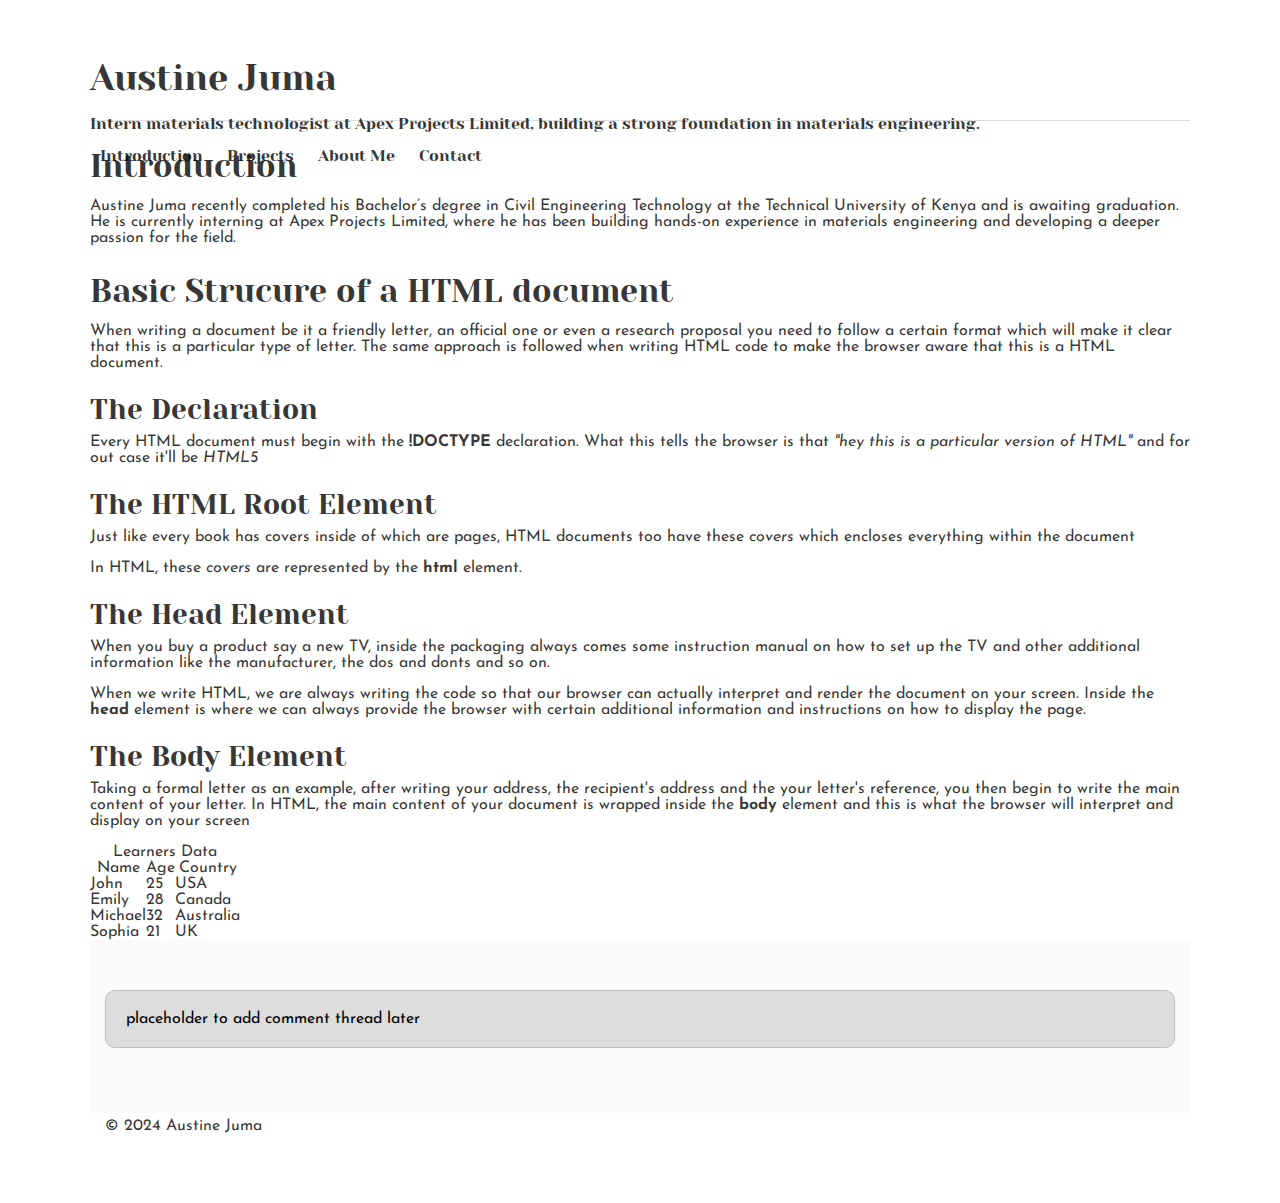
==== css_basic/index.html @ 726f887f "Add CSS files" ====
<!DOCTYPE html>
<html lang="en">
  <head>
    <meta charset="utf-8">
    <title>Austine Juma - Personal Portfolio</title>
    <link href="./base.css" rel="stylesheet">
    <link href="./style.css" rel="stylesheet">
  </head>
  <body>

     <header>
      <h1>Austine Juma</h1>
      <p>Intern materials technologist at Apex Projects Limited, building a strong foundation in materials engineering.</p>

       <nav>
        <ul>
          <li><a href="#introduction">Introduction</a></li>
          <li><a href="#projects">Projects</a></li>
          <li><a href="#about">About Me</a></li>
          <li><a href="#contact">Contact</a></li>
        </ul>
       </nav>
     </header>

    <main>

      <section id="introduction">
        <h2>Introduction</h2>
        <p>
          Austine Juma recently completed his Bachelor’s degree in Civil Engineering Technology at the Technical University of Kenya and is awaiting graduation. He is currently interning at Apex Projects Limited, where he has been building hands-on experience in materials engineering and developing a deeper passion for the field.
        </p>
        <h2>Basic Strucure of a HTML document</h2>
        <p>
          When writing a document be it a friendly letter, an official one or even a research proposal you need to follow a certain format which will make it clear that this is a particular type of letter. The same approach is followed when writing HTML code to make the browser aware that this is a HTML document.
        </p>
        <h3>The Declaration</h3>
        <p>
          Every HTML document must begin with the <strong>!DOCTYPE</strong> declaration. What this tells the browser is that <em>"hey this is a particular version of HTML"</em> and for out case it'll  be <em>HTML5</em>
        </p>
        <h3>The HTML Root Element</h3>
        <p>
          Just like every book has covers inside of which are pages, HTML documents too have these <em>covers</em> which encloses everything within the document
        </p>
        <p>
          In HTML, these <em>covers</em> are represented by the <strong>html</strong> element.
        </p>
        <h3>The Head Element</h3>
        <p>
          When you buy a product say a new TV, inside the packaging always comes some instruction manual on how to set up the TV and other additional information like the manufacturer, the dos and donts and so on.
        </p>
        <p>
          When we write HTML, we are always writing the code so that our browser can actually interpret and render the document on your screen. Inside the <strong>head</strong> element is where we can always provide the browser with certain additional information and instructions on how to display the page.
        </p>
        <h3>The Body Element</h3>
        <p>
           Taking a formal letter as an example, after writing your address, the recipient's address and the your letter's reference, you then begin to write the main content of your letter. In HTML, the main content of your document is wrapped inside the <strong>body</strong> element and this is what the browser will interpret and display on your screen
        </p>

        <table>
          <caption>Learners Data</caption>
          <tr>
            <th scope="col">Name</th>
            <th scope="col">Age</th>
            <th scope="col">Country</th>
          </tr>

          <tr>
            <td>John</td>
            <td>25</td>
            <td>USA</td>
          </tr>

          <tr>
            <td>Emily</td>
            <td>28</td>
            <td>Canada</td>
          </tr>

          <tr>
            <td>Michael</td>
            <td>32</td>
            <td>Australia</td>
          </tr>

          <tr>
            <td>Sophia</td>
            <td>21</td>
            <td>UK</td>
          </tr>
        </table>
      </article>

      <aside>
        <p>placeholder to add comment thread later</p>
      </aside>
    </main>

    <footer>
      <p>&copy; 2024 Austine Juma</p>
    </footer>
    

    
    
  </body>
</html>
---- css_basic/base.css ----
/* Importing webfonts */
/* (If you're learning CSS, you should disregard that) */

@import url(https://fonts.googleapis.com/css?family=Yeseva+One);
@import url(https://fonts.googleapis.com/css?family=Josefin+Sans:400,700,700italic,400italic);


/* CSS reset rules */

html, body {
	height: 100%;
	min-height: 100%;
}
html, body, div, span, applet, object, iframe,
h1, h2, h3, h4, h5, h6, p, blockquote, pre,
a, abbr, acronym, address, big, cite, code,
del, dfn, img, ins, kbd, q, s, samp,
small, strike, sub, sup, tt, var,
b, u, i, center,
dl, dt, dd,
fieldset, form, label, legend,
table, caption, tbody, tfoot, thead, tr, th, td,
article, aside, canvas, details, embed, 
figure, figcaption, footer, header, hgroup, 
menu, nav, output, ruby, section, summary,
time, mark, audio, video {
	margin: 0;
	padding: 0;
	border: 0;
	font-size: 100%;
	font: inherit;
	vertical-align: baseline;
}
/* HTML5 display-role reset for older browsers */
article, aside, details, figcaption, figure, 
footer, header, hgroup, menu, nav, section {
	display: block;
}
body {
	line-height: 1;
}
blockquote, q {
	quotes: none;
}
blockquote:before, blockquote:after,
q:before, q:after {
	content: '';
	content: none;
}
table {
	border-collapse: collapse;
	border-spacing: 0;
}

/* Fonts and colors */

body {
	font-family: 'Josefin Sans', serif;
	color: rgba(0, 0, 0, 0.8);
}
h1, h2, h3, h4, h5, h6, header {
	font-family: 'Yeseva One', sans-serif;
}
article {
}
header {
	border-bottom: 1px solid rgb(221,221,221);
	transition: border-bottom-color 1s ease;
}
header a {
	color: rgba(0, 0, 0, 0.8);
}
aside {
	background: #FAFAFA;
}
aside p {
	border: 1px solid #bbb;
	background: #ddd;
	color: black;
}
footer a {
	color: rgba(0, 0, 0, 0.8);
}
a {
	color: #F80002;
}


/* Positioning and margins */

@media (min-width: 1100px) {
	body {
		width: 1100px;
		margin: 0 auto;
	}
}

article {
	padding: 50px 15px;
}
article > *:first-child {
	margin-top: 0;
}
aside {
	padding: 50px 15px;
}
header .right {
	float: right;
	margin: 0 10px 15px;
}


/* Header */
header {
	padding: 20px 0;
	height: 80px;
}
header ul {
	list-style: none;
	margin: 0;
	padding: 0;
}
header li {
	display: inline;
	vertical-align:middle;
}
header li:first-child {
	margin: 0;
}
header li a {
	margin: 0 10px;
}
header li.logo {
	font-size: 36px;
}
header a {
	text-decoration: none;
}


/* Aside */

aside p {
	border-radius: 10px;
	padding: 20px 20px;
}


/* Footer */

footer {
	padding: 5px 15px;
	height: 80px;
}


/* Text styles and margins */

p {
	margin-bottom: 15px;
}
h1 {
	font-size: 36px;
	margin: 40px 0 20px;
}
h2 {
	font-size: 32px;
	margin: 30px 0 15px;
}
h3 {
	font-size: 28px;
	margin: 25px 0 10px;
}
h4 {
	font-size: 20px;
	font-weight: bold;
	margin: 20px 0 10px;
}
h5 {
	font-size: 18px;
	font-weight: bold;
	margin: 15px 0 10px;
}
h6 {
	font-weight: bold;
	margin: 5px 0;
}

@media (max-width: 800px) {
  body.works_on_smartphone {
  	display: block;
  }
  body.works_on_smartphone main {
  	display: block;
  }
  header .right {
  	float: none;
  }
}
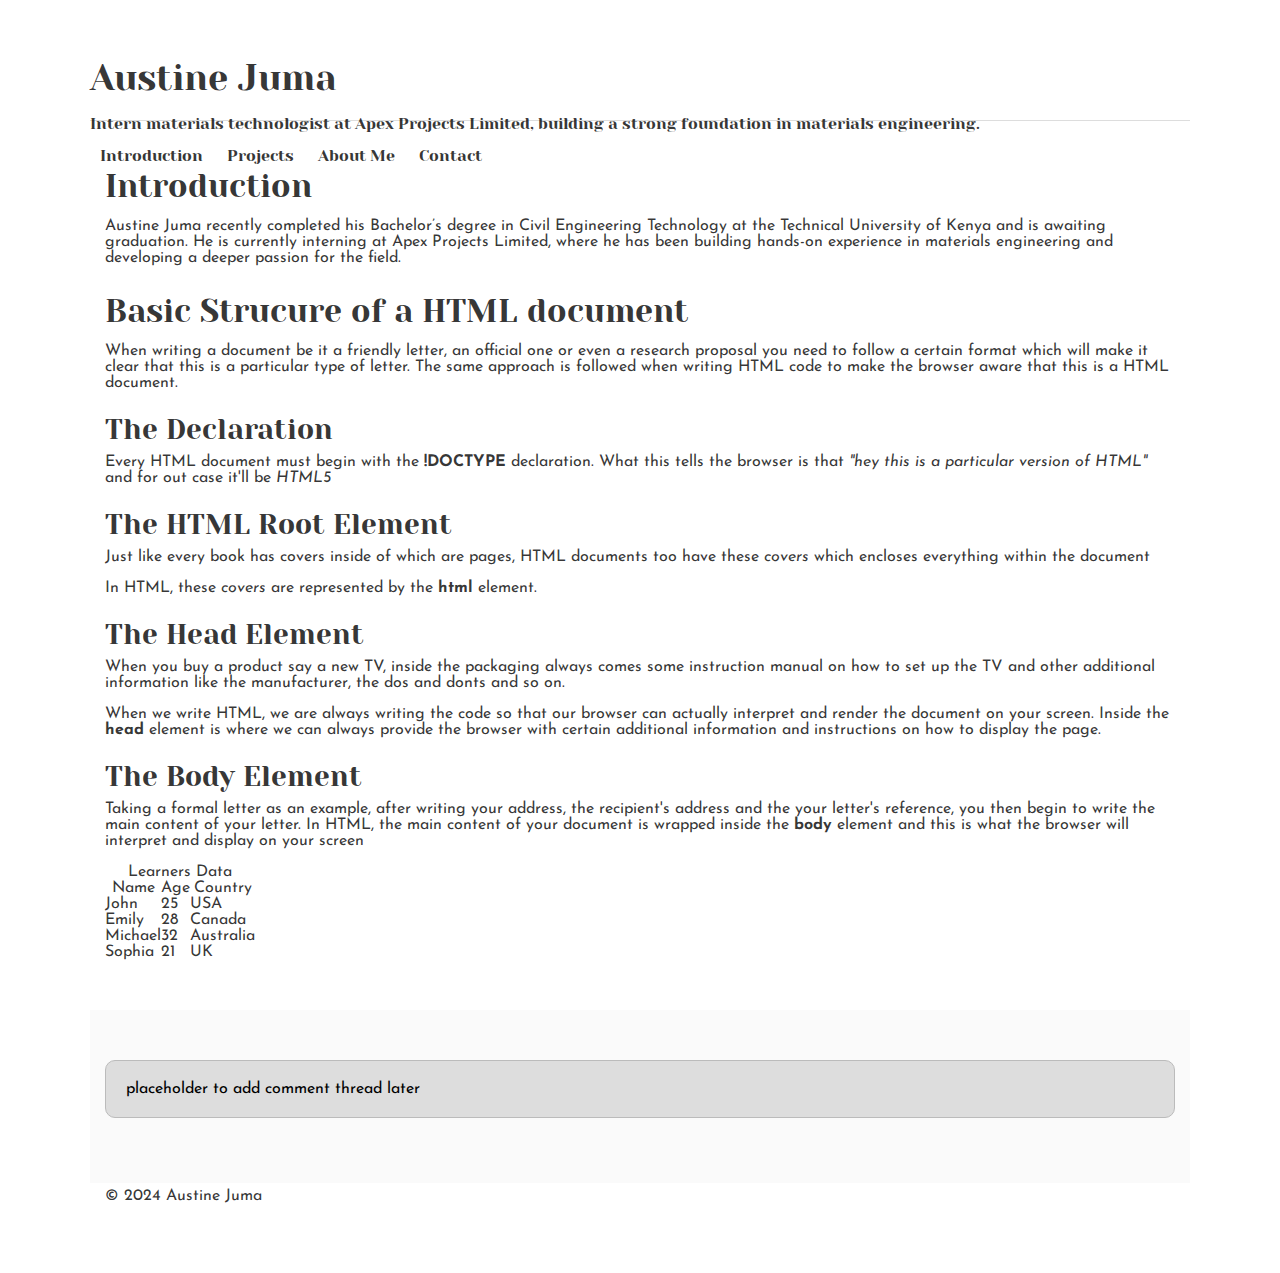
==== commit a55690f2: "wrap contents inside article element" ====
--- a/css_basic/index.html
+++ b/css_basic/index.html
@@ -10,7 +10,9 @@
 
      <header>
       <h1>Austine Juma</h1>
-      <p>Intern materials technologist at Apex Projects Limited, building a strong foundation in materials engineering.</p>
+      <p>
+        Intern materials technologist at Apex Projects Limited, building a strong foundation in materials engineering.
+      </p>
 
        <nav>
         <ul>
@@ -24,7 +26,7 @@
 
     <main>
 
-      <section id="introduction">
+      <article id="introduction">
         <h2>Introduction</h2>
         <p>
           Austine Juma recently completed his Bachelor’s degree in Civil Engineering Technology at the Technical University of Kenya and is awaiting graduation. He is currently interning at Apex Projects Limited, where he has been building hands-on experience in materials engineering and developing a deeper passion for the field.
